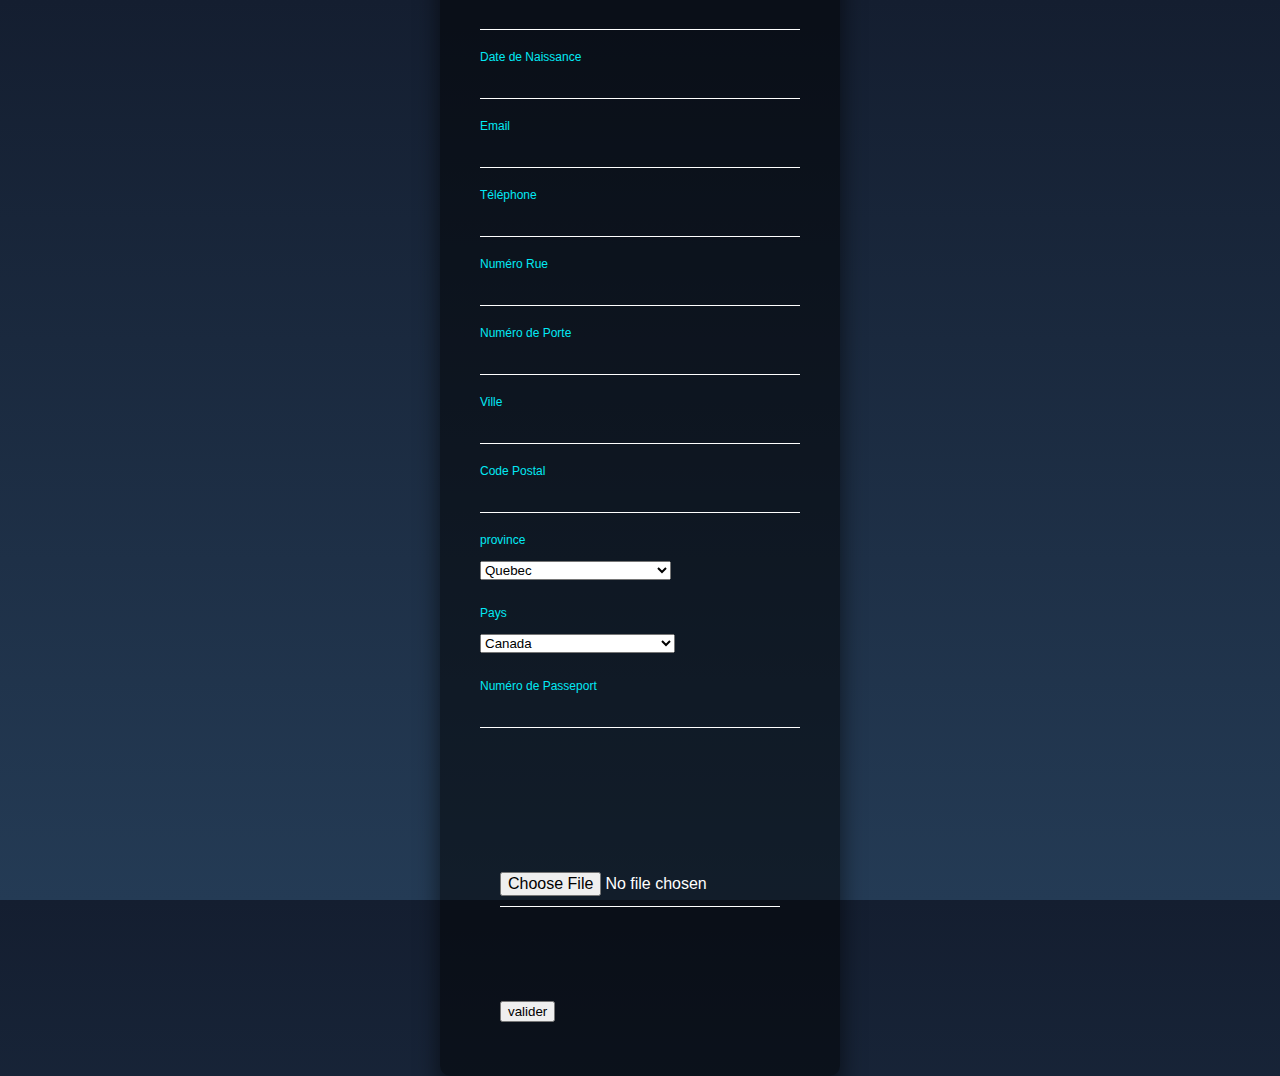
==== Membres.html @ 71efb74d "Merge pull request #5 from lalsomde/formulaires_Anis" ====
<!DOCTYPE html>
<html lang="fr" >

<head>

  <meta charset="UTF-8">


  <title>Membre</title>
  
  
  
  

<script type="text/javascript" src="formulaire.js" charset="UTF-8"></script>
<link rel="stylesheet"  href="style.css"/>
 

</head>

<body translate="no" >
  <div class="login-box">
  <h2>Inscription Membre</h2>
  <form>
    <div class="user-box">
      <input type="text"  id= "username" name="" >
      <label>Nom</label>
    </div>
    <div class="user-box">
      <input type="password" name=""  id= "password"  name= "">
      <label>Prénom</label>
    </div>
	<div class="user-box">
      <input type="text"  id= "" name="" >
      <label>Date de Naissance</label>
    </div>
	<div class="user-box">
      <input type="text"  id= "" name="" >
      <label>Email</label>
    </div>
	<div class="user-box">
      <input type="text"  id= "" name="" >
      <label>Téléphone</label>
    </div>
	<div class="user-box">
      <input type="text"  id= "" name="" >
      <label>Numéro Rue </label>
    </div>
	<div class="user-box">
      <input type="text"  id= "" name="" >
      <label>Numéro de  Porte </label>
    </div>
	<div class="user-box">
      <input type="text"  id= "" name="" >
      <label>Ville</label>
    </div>
	<div class="user-box">
      <input type="text"  id= "" name="" >
      <label>Code Postal</label>
    </div>
	<div class="user-box">
      <input type="text"  id= "" name=""  style = "display:none">
      <label>province</label><br>
	<select name="">
	<option value="QC" selected="selected">Quebec</option>
	<option value="AB">Alberta</option>
	<option value="BC">British Columbia</option>
	<option value="MB">Manitoba</option>
	<option value="NB">New Brunswick</option>
	<option value="NL">Newfoundland and Labrador</option>
	<option value="NS">Nova Scotia</option>
	<option value="ON">Ontario</option>
	<option value="PE">Prince Edward Island</option>
	<option value="QC">Quebec</option>
	<option value="SK">Saskatchewan</option>
	<option value="NT">Northwest Territories</option>
	<option value="NU">Nunavut</option>
	<option value="YT">Yukon</option>
</select>	
    </div> <br><br>
	
	<div class="user-box">
	   <input type="text"  id= "" name="" style= "display:none" >
	   
     <label>Pays</label><br>
	 
<select name="">
<option value="Canada" selected="selected">Canada</option>

<option value="Afghanistan">Afghanistan </option>
<option value="Afrique_Centrale">Afrique_Centrale </option>
<option value="Afrique_du_sud">Afrique_du_Sud </option>
<option value="Albanie">Albanie </option>
<option value="Algerie">Algerie </option>
<option value="Allemagne">Allemagne </option>
<option value="Andorre">Andorre </option>
<option value="Angola">Angola </option>
<option value="Anguilla">Anguilla </option>
<option value="Arabie_Saoudite">Arabie_Saoudite </option>
<option value="Argentine">Argentine </option>
<option value="Armenie">Armenie </option>
<option value="Australie">Australie </option>
<option value="Autriche">Autriche </option>
<option value="Azerbaidjan">Azerbaidjan </option>

<option value="Bahamas">Bahamas </option>
<option value="Bangladesh">Bangladesh </option>
<option value="Barbade">Barbade </option>
<option value="Bahrein">Bahrein </option>
<option value="Belgique">Belgique </option>
<option value="Belize">Belize </option>
<option value="Benin">Benin </option>
<option value="Bermudes">Bermudes </option>
<option value="Bielorussie">Bielorussie </option>
<option value="Bolivie">Bolivie </option>
<option value="Botswana">Botswana </option>
<option value="Bhoutan">Bhoutan </option>
<option value="Boznie_Herzegovine">Boznie_Herzegovine </option>
<option value="Bresil">Bresil </option>
<option value="Brunei">Brunei </option>
<option value="Bulgarie">Bulgarie </option>
<option value="Burkina_Faso">Burkina_Faso </option>
<option value="Burundi">Burundi </option>

<option value="Caiman">Caiman </option>
<option value="Cambodge">Cambodge </option>
<option value="Cameroun">Cameroun </option>
<option value="Canaries">Canaries </option>
<option value="Canada">Canada</option>
<option value="Cap_vert">Cap_Vert </option>
<option value="Chili">Chili </option>
<option value="Chine">Chine </option>
<option value="Chypre">Chypre </option>
<option value="Colombie">Colombie </option>
<option value="Comores">Colombie </option>
<option value="Congo">Congo </option>
<option value="Congo_democratique">Congo_democratique </option>
<option value="Cook">Cook </option>
<option value="Coree_du_Nord">Coree_du_Nord </option>
<option value="Coree_du_Sud">Coree_du_Sud </option>
<option value="Costa_Rica">Costa_Rica </option>
<option value="Cote_d_Ivoire">Côte_d_Ivoire </option>
<option value="Croatie">Croatie </option>
<option value="Cuba">Cuba </option>

<option value="Danemark">Danemark </option>
<option value="Djibouti">Djibouti </option>
<option value="Dominique">Dominique </option>

<option value="Egypte">Egypte </option>
<option value="Emirats_Arabes_Unis">Emirats_Arabes_Unis </option>
<option value="Equateur">Equateur </option>
<option value="Erythree">Erythree </option>
<option value="Espagne">Espagne </option>
<option value="Estonie">Estonie </option>
<option value="Etats_Unis">Etats_Unis </option>
<option value="Ethiopie">Ethiopie </option>

<option value="Falkland">Falkland </option>
<option value="Feroe">Feroe </option>
<option value="Fidji">Fidji </option>
<option value="Finlande">Finlande </option>
<option value="France">France </option>

<option value="Gabon">Gabon </option>
<option value="Gambie">Gambie </option>
<option value="Georgie">Georgie </option>
<option value="Ghana">Ghana </option>
<option value="Gibraltar">Gibraltar </option>
<option value="Grece">Grece </option>
<option value="Grenade">Grenade </option>
<option value="Groenland">Groenland </option>
<option value="Guadeloupe">Guadeloupe </option>
<option value="Guam">Guam </option>
<option value="Guatemala">Guatemala</option>
<option value="Guernesey">Guernesey </option>
<option value="Guinee">Guinee </option>
<option value="Guinee_Bissau">Guinee_Bissau </option>
<option value="Guinee equatoriale">Guinee_Equatoriale </option>
<option value="Guyana">Guyana </option>
<option value="Guyane_Francaise ">Guyane_Francaise </option>

<option value="Haiti">Haiti </option>
<option value="Hawaii">Hawaii </option>
<option value="Honduras">Honduras </option>
<option value="Hong_Kong">Hong_Kong </option>
<option value="Hongrie">Hongrie </option>

<option value="Inde">Inde </option>
<option value="Indonesie">Indonesie </option>
<option value="Iran">Iran </option>
<option value="Iraq">Iraq </option>
<option value="Irlande">Irlande </option>
<option value="Islande">Islande </option>
<option value="Israel">Israel </option>
<option value="Italie">italie </option>

<option value="Jamaique">Jamaique </option>
<option value="Jan Mayen">Jan Mayen </option>
<option value="Japon">Japon </option>
<option value="Jersey">Jersey </option>
<option value="Jordanie">Jordanie </option>

<option value="Kazakhstan">Kazakhstan </option>
<option value="Kenya">Kenya </option>
<option value="Kirghizstan">Kirghizistan </option>
<option value="Kiribati">Kiribati </option>
<option value="Koweit">Koweit </option>

<option value="Laos">Laos </option>
<option value="Lesotho">Lesotho </option>
<option value="Lettonie">Lettonie </option>
<option value="Liban">Liban </option>
<option value="Liberia">Liberia </option>
<option value="Liechtenstein">Liechtenstein </option>
<option value="Lituanie">Lituanie </option>
<option value="Luxembourg">Luxembourg </option>
<option value="Lybie">Lybie </option>

<option value="Macao">Macao </option>
<option value="Macedoine">Macedoine </option>
<option value="Madagascar">Madagascar </option>
<option value="Madère">Madère </option>
<option value="Malaisie">Malaisie </option>
<option value="Malawi">Malawi </option>
<option value="Maldives">Maldives </option>
<option value="Mali">Mali </option>
<option value="Malte">Malte </option>
<option value="Man">Man </option>
<option value="Mariannes du Nord">Mariannes du Nord </option>
<option value="Maroc">Maroc </option>
<option value="Marshall">Marshall </option>
<option value="Martinique">Martinique </option>
<option value="Maurice">Maurice </option>
<option value="Mauritanie">Mauritanie </option>
<option value="Mayotte">Mayotte </option>
<option value="Mexique">Mexique </option>
<option value="Micronesie">Micronesie </option>
<option value="Midway">Midway </option>
<option value="Moldavie">Moldavie </option>
<option value="Monaco">Monaco </option>
<option value="Mongolie">Mongolie </option>
<option value="Montserrat">Montserrat </option>
<option value="Mozambique">Mozambique </option>

<option value="Namibie">Namibie </option>
<option value="Nauru">Nauru </option>
<option value="Nepal">Nepal </option>
<option value="Nicaragua">Nicaragua </option>
<option value="Niger">Niger </option>
<option value="Nigeria">Nigeria </option>
<option value="Niue">Niue </option>
<option value="Norfolk">Norfolk </option>
<option value="Norvege">Norvege </option>
<option value="Nouvelle_Caledonie">Nouvelle_Caledonie </option>
<option value="Nouvelle_Zelande">Nouvelle_Zelande </option>

<option value="Oman">Oman </option>
<option value="Ouganda">Ouganda </option>
<option value="Ouzbekistan">Ouzbekistan </option>

<option value="Pakistan">Pakistan </option>
<option value="Palau">Palau </option>
<option value="Palestine">Palestine </option>
<option value="Panama">Panama </option>
<option value="Papouasie_Nouvelle_Guinee">Papouasie_Nouvelle_Guinee </option>
<option value="Paraguay">Paraguay </option>
<option value="Pays_Bas">Pays_Bas </option>
<option value="Perou">Perou </option>
<option value="Philippines">Philippines </option>
<option value="Pologne">Pologne </option>
<option value="Polynesie">Polynesie </option>
<option value="Porto_Rico">Porto_Rico </option>
<option value="Portugal">Portugal </option>

<option value="Qatar">Qatar </option>

<option value="Republique_Dominicaine">Republique_Dominicaine </option>
<option value="Republique_Tcheque">Republique_Tcheque </option>
<option value="Reunion">Reunion </option>
<option value="Roumanie">Roumanie </option>
<option value="Royaume_Uni">Royaume_Uni </option>
<option value="Russie">Russie </option>
<option value="Rwanda">Rwanda </option>

<option value="Sahara Occidental">Sahara Occidental </option>
<option value="Sainte_Lucie">Sainte_Lucie </option>
<option value="Saint_Marin">Saint_Marin </option>
<option value="Salomon">Salomon </option>
<option value="Salvador">Salvador </option>
<option value="Samoa_Occidentales">Samoa_Occidentales</option>
<option value="Samoa_Americaine">Samoa_Americaine </option>
<option value="Sao_Tome_et_Principe">Sao_Tome_et_Principe </option>
<option value="Senegal">Senegal </option>
<option value="Seychelles">Seychelles </option>
<option value="Sierra Leone">Sierra Leone </option>
<option value="Singapour">Singapour </option>
<option value="Slovaquie">Slovaquie </option>
<option value="Slovenie">Slovenie</option>
<option value="Somalie">Somalie </option>
<option value="Soudan">Soudan </option>
<option value="Sri_Lanka">Sri_Lanka </option>
<option value="Suede">Suede </option>
<option value="Suisse">Suisse </option>
<option value="Surinam">Surinam </option>
<option value="Swaziland">Swaziland </option>
<option value="Syrie">Syrie </option>

<option value="Tadjikistan">Tadjikistan </option>
<option value="Taiwan">Taiwan </option>
<option value="Tonga">Tonga </option>
<option value="Tanzanie">Tanzanie </option>
<option value="Tchad">Tchad </option>
<option value="Thailande">Thailande </option>
<option value="Tibet">Tibet </option>
<option value="Timor_Oriental">Timor_Oriental </option>
<option value="Togo">Togo </option>
<option value="Trinite_et_Tobago">Trinite_et_Tobago </option>
<option value="Tristan da cunha">Tristan de cuncha </option>
<option value="Tunisie">Tunisie </option>
<option value="Turkmenistan">Turmenistan </option>
<option value="Turquie">Turquie </option>

<option value="Ukraine">Ukraine </option>
<option value="Uruguay">Uruguay </option>

<option value="Vanuatu">Vanuatu </option>
<option value="Vatican">Vatican </option>
<option value="Venezuela">Venezuela </option>
<option value="Vierges_Americaines">Vierges_Americaines </option>
<option value="Vierges_Britanniques">Vierges_Britanniques </option>
<option value="Vietnam">Vietnam </option>

<option value="Wake">Wake </option>
<option value="Wallis et Futuma">Wallis et Futuma </option>

<option value="Yemen">Yemen </option>
<option value="Yougoslavie">Yougoslavie </option>

<option value="Zambie">Zambie </option>
<option value="Zimbabwe">Zimbabwe </option>

</select>
    </div><br><br>
	<div class="user-box">
      <input type="text"  id= "" name="" ><br><br>
      <label>Numéro de Passeport</label><br><br>
    </div>
	<div class="user-box">
	   <a href="#">
      <span></span>
      <span></span>
      <span></span>
      <span></span>
	  <input  name=""  value="choisir" type="file" size="20" />
    
 </a>   
   </div>
    <a href="#">
      <span></span>
      <span></span>
      <span></span>
      <span></span>
	  <input type="submit" value="valider" onsubmit="valider()"></input >
      
    </a>
  </form>
</div>

</body>

</html>
<script type="text/javascript" charset="UTF-8">
 
 
	function valider() {

  if( !username.value|| !passw.value ) {
  
    alert("vous devez remplire la formulaire avant de l'envoyer !");
    window.location.reload(true);
    
	
  }
   var usernam = document.getElementById("username");
	var passw = document.getElementById("password");
	var email1 = document.getElementById("Email");
	var email2 = document.getElementById("ConfirmationEmail");
	var MessageErreur = '';
	var chargeSelect = document.getElementById("menu"); 
   
	if (!username.value) {
		MessageErreur = MessageErreur+"<br>Le nom d'utilisateur est obligatoire!";
	}
	if(!passw.value) {
		MessageErreur = MessageErreur+"<br> le mot de passe  est obligatoire!";
	}
	if(!email1.value) {
		MessageErreur = MessageErreur+"<br> une adresse email est obligatoire!";
	}
	if (!email2.value) {
		MessageErreur =  MessageErreur+"<br>une confirmation d'adresse email est obligatoire!";
	}
	
	if (MessageErreur) {
		e.preventDefault();
		document.getElementById("MessageErreur").innerHTML = MessageErreur;
		return true;
	}
  
  </script>
---- style.css ----
html {
  height: 100%;
}
body {
  margin:0;
  padding:0;
  font-family: sans-serif;
  background: linear-gradient(#141e30, #243b55);
}

.login-box {
  position: absolute;
  top: 50%;
  left: 50%;
  width: 400px;
  padding: 40px;
  transform: translate(-50%, -50%);
  background: rgba(0,0,0,.5);
  box-sizing: border-box;
  box-shadow: 0 15px 25px rgba(0,0,0,.6);
  border-radius: 10px;
}

.login-box h2 {
  margin: 0 0 30px;
  padding: 0;
  color: #fff;
  text-align: center;
}

.login-box .user-box {
  position: relative;
}

.login-box .user-box input {
  width: 100%;
  padding: 10px 0;
  font-size: 16px;
  color: #fff;
  margin-bottom: 30px;
  border: none;
  border-bottom: 1px solid #fff;
  outline: none;
  background: transparent;
}
.login-box .user-box label {
  position: absolute;
  top:0;
  left: 0;
  padding: 10px 0;
  font-size: 16px;
  color: #fff;
  pointer-events: none;
  transition: .5s;
}

.login-box .user-box input:focus ~ label,
.login-box .user-box input:valid ~ label {
  top: -20px;
  left: 0;
  color: #03e9f4;
  font-size: 12px;
}

.login-box form a {
  position: relative;
  display: inline-block;
  padding: 10px 20px;
  color: #03e9f4;
  font-size: 16px;
  text-decoration: none;
  text-transform: uppercase;
  overflow: hidden;
  transition: .5s;
  margin-top: 40px;
  letter-spacing: 4px
}

.login-box a:hover {
  background: #03e9f4;
  color: #fff;
  border-radius: 5px;
  box-shadow: 0 0 5px #03e9f4,
              0 0 25px #03e9f4,
              0 0 50px #03e9f4,
              0 0 100px #03e9f4;
}

.login-box a span {
  position: absolute;
  display: block;
}

.login-box a span:nth-child(1) {
  top: 0;
  left: -100%;
  width: 100%;
  height: 2px;
  background: linear-gradient(90deg, transparent, #03e9f4);
  animation: btn-anim1 1s linear infinite;
}

@keyframes btn-anim1 {
  0% {
    left: -100%;
  }
  50%,100% {
    left: 100%;
  }
}

.login-box a span:nth-child(2) {
  top: -100%;
  right: 0;
  width: 2px;
  height: 100%;
  background: linear-gradient(180deg, transparent, #03e9f4);
  animation: btn-anim2 1s linear infinite;
  animation-delay: .25s
}

@keyframes btn-anim2 {
  0% {
    top: -100%;
  }
  50%,100% {
    top: 100%;
  }
}

.login-box a span:nth-child(3) {
  bottom: 0;
  right: -100%;
  width: 100%;
  height: 2px;
  background: linear-gradient(270deg, transparent, #03e9f4);
  animation: btn-anim3 1s linear infinite;
  animation-delay: .5s
}

@keyframes btn-anim3 {
  0% {
    right: -100%;
  }
  50%,100% {
    right: 100%;
  }
}

.login-box a span:nth-child(4) {
  bottom: -100%;
  left: 0;
  width: 2px;
  height: 100%;
  background: linear-gradient(360deg, transparent, #03e9f4);
  animation: btn-anim4 1s linear infinite;
  animation-delay: .75s
}

@keyframes btn-anim4 {
  0% {
    bottom: -100%;
  }
  50%,100% {
    bottom: 100%;
  }
}
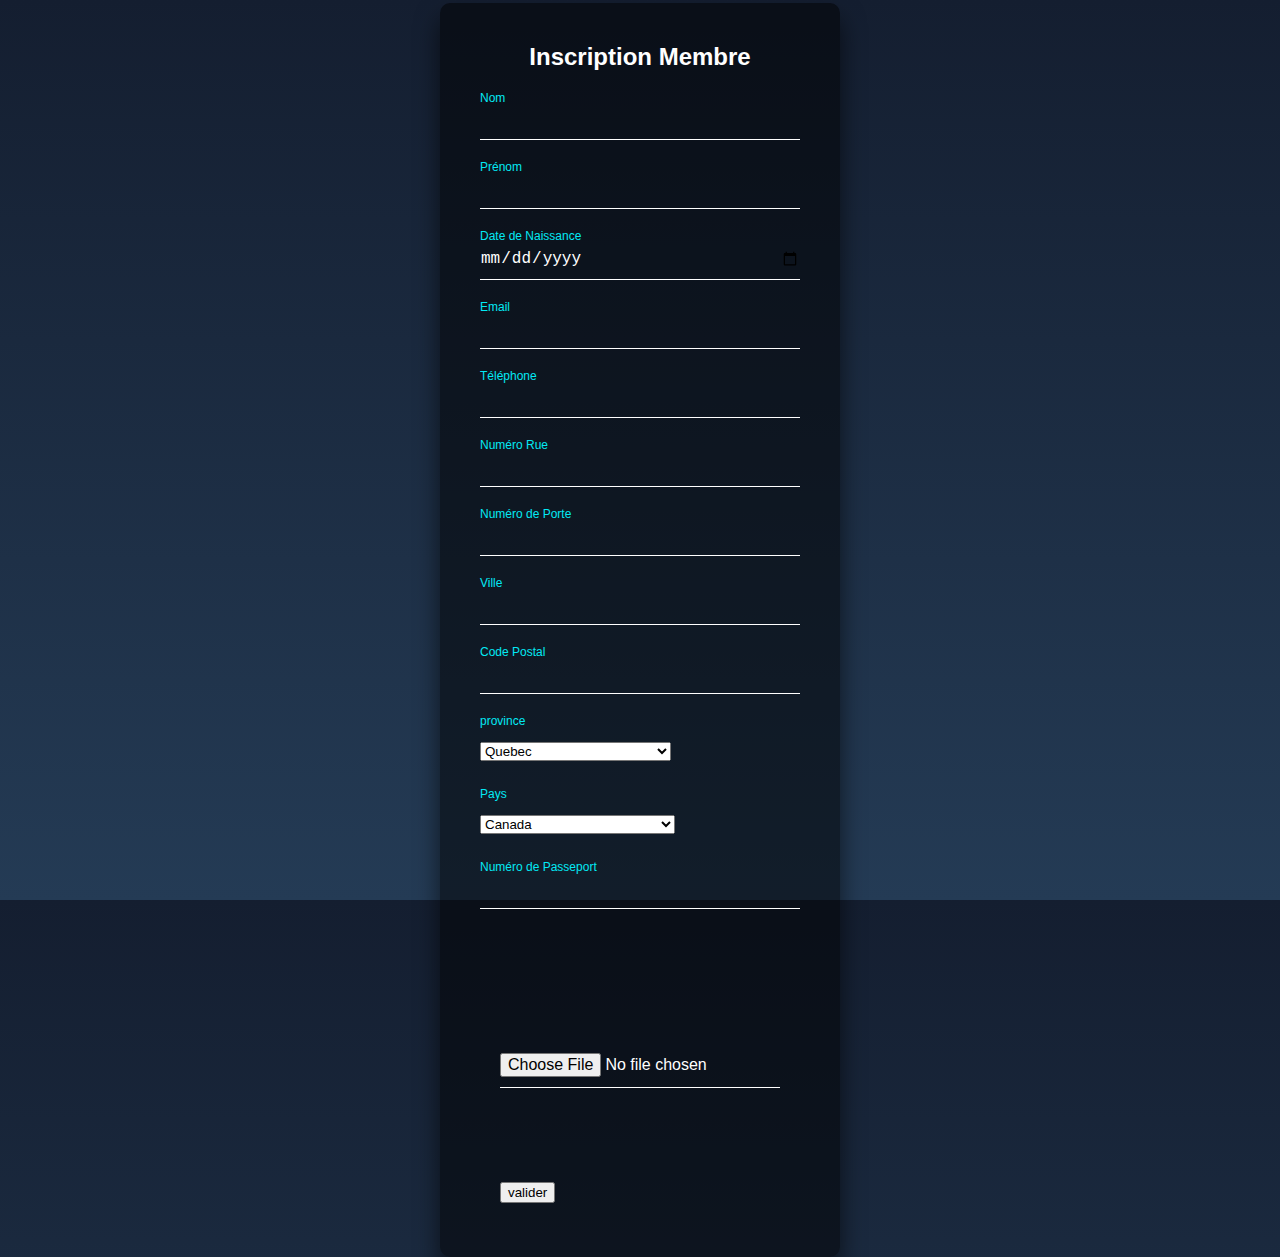
==== commit f87e5881: "Add files via upload" ====
--- a/Membres.html
+++ b/Membres.html
@@ -29,19 +29,20 @@
       <label>Nom</label>
     </div>
     <div class="user-box">
-      <input type="password" name=""  id= "password"  name= "">
+      <input type="text" name=""  id= "password"  name= "">
       <label>Prénom</label>
     </div>
 	<div class="user-box">
-      <input type="text"  id= "" name="" >
+      <input type="date" id="" value="">
       <label>Date de Naissance</label>
     </div>
 	<div class="user-box">
-      <input type="text"  id= "" name="" >
+     <input type="email" id="" pattern="[a-z0-9._%+-]+@[a-z0-9.-]+\.[a-z]{2,}$" size="30" name ="" >
+
       <label>Email</label>
     </div>
 	<div class="user-box">
-      <input type="text"  id= "" name="" >
+      <input type="text"  id= "" name="" pattern="[0-9]{3}-[0-9]{3}-[0-9]{4}">
       <label>Téléphone</label>
     </div>
 	<div class="user-box">
--- a/style.css
+++ b/style.css
@@ -1,6 +1,9 @@
 html {
   height: 100%;
+  
 }
+
+ 
 body {
   margin:0;
   padding:0;
@@ -10,7 +13,7 @@
 
 .login-box {
   position: absolute;
-  top: 50%;
+  top: 70%;
   left: 50%;
   width: 400px;
   padding: 40px;
